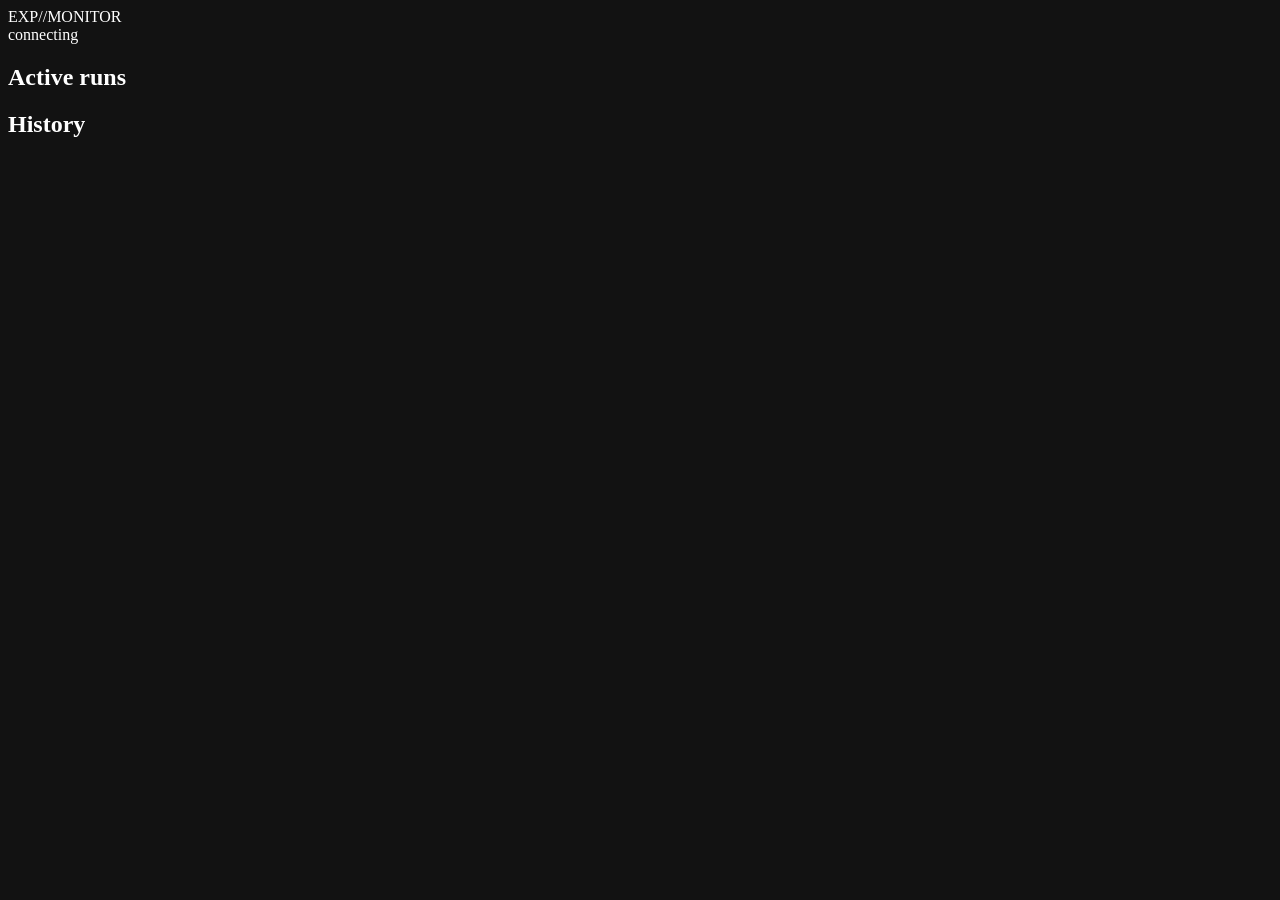
==== src/exp_monitor/static/index.html @ 8d87141b "exp-monitor: live dashboard for experiment run files Co-Authored-By: Claude Opus 5.5 <noreply@anthro" ====
<!doctype html>
<html lang="en">
<head>
<meta charset="utf-8">
<meta name="viewport" content="width=device-width, initial-scale=1">
<meta name="color-scheme" content="dark">
<title>exp-monitor</title>
<link rel="icon" href="/static/icon.svg" type="image/svg+xml">
<link rel="stylesheet" href="/static/style.css">
</head>
<body>
<header class="top">
  <div class="brand"><span class="logo">EXP<span class="slash">//</span>MONITOR</span></div>
  <div class="summary" id="summary"></div>
  <div class="conn" id="conn" data-live="0"><span class="dot"></span><span class="conn-text">connecting</span></div>
  <div class="clock" id="clock"></div>
</header>

<main>
  <section>
    <h2 class="section-title"><span>Active runs</span><span class="rule"></span></h2>
    <div id="active" class="grid"></div>
  </section>

  <section>
    <h2 class="section-title"><span>History</span><span class="rule"></span><span class="count" id="history-count"></span></h2>
    <div id="history" class="history"></div>
  </section>
</main>

<footer class="foot" id="foot"></footer>
<script src="/static/app.js"></script>
</body>
</html>
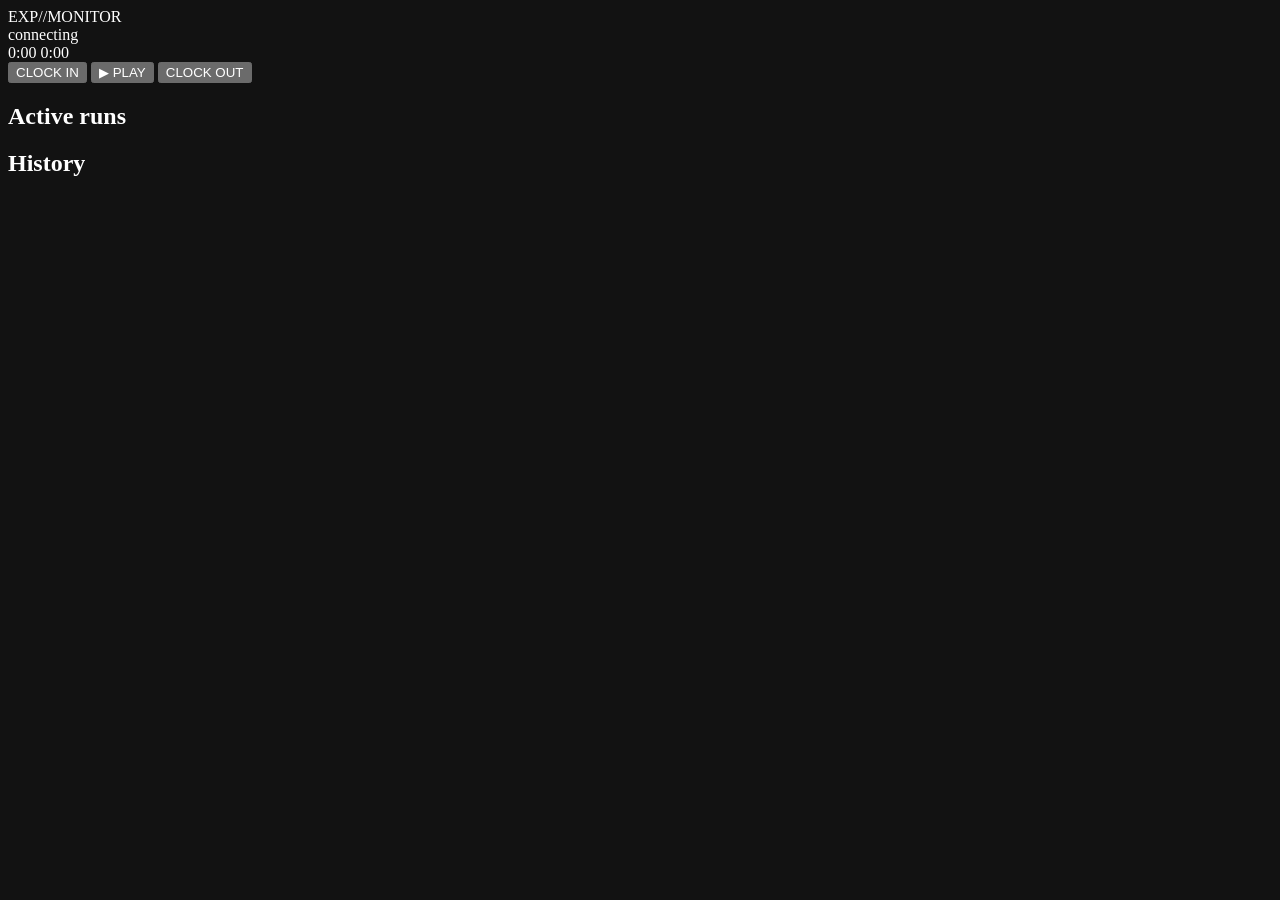
==== commit 75995dfc: "Clock-in timers in place of the GPU temperature card Two timers and three buttons: clock in (resets " ====
--- a/src/exp_monitor/static/index.html
+++ b/src/exp_monitor/static/index.html
@@ -6,29 +6,63 @@
 <meta name="color-scheme" content="dark">
 <title>exp-monitor</title>
 <link rel="icon" href="/static/icon.svg" type="image/svg+xml">
+<link rel="stylesheet" href="/static/fonts.css">
+<link rel="stylesheet" href="/static/system.css">
 <link rel="stylesheet" href="/static/style.css">
 </head>
 <body>
-<header class="top">
-  <div class="brand"><span class="logo">EXP<span class="slash">//</span>MONITOR</span></div>
+<div class="backdrop" aria-hidden="true"></div>
+
+<header class="topbar">
+  <div class="brand">
+    <span class="logo">EXP<span class="slash">//</span>MONITOR</span>
+    <span class="machine" id="machine"></span>
+  </div>
   <div class="summary" id="summary"></div>
-  <div class="conn" id="conn" data-live="0"><span class="dot"></span><span class="conn-text">connecting</span></div>
-  <div class="clock" id="clock"></div>
+  <div class="controls">
+    <button id="explain" class="toggle" type="button" aria-pressed="false" title="Show what every sensor means" hidden>EXPLAIN</button>
+    <span class="conn" id="conn" data-live="0"><span class="conn-dot"></span><span class="conn-text">connecting</span></span>
+    <span class="clock" id="clock"></span>
+  </div>
 </header>
 
-<main>
-  <section>
-    <h2 class="section-title"><span>Active runs</span><span class="rule"></span></h2>
+<section class="alerts" id="alerts" aria-live="polite"></section>
+<section class="deck strip" id="gauges" aria-label="Clock-in timers and system gauges">
+  <div class="card timeclock" id="timeclock" data-state="off">
+    <div class="tc-times">
+      <span class="tc-time" id="tc1" title="Timer 1: pauses with the middle button">0:00</span>
+      <span class="tc-time" id="tc2" title="Timer 2: runs from clock in to clock out">0:00</span>
+    </div>
+    <div class="tc-buttons">
+      <button type="button" data-action="in">CLOCK IN</button>
+      <button type="button" data-action="toggle" id="tc-toggle">▶ PLAY</button>
+      <button type="button" data-action="out">CLOCK OUT</button>
+    </div>
+  </div>
+</section>
+
+<main class="runs-root">
+  <section class="active-col">
+    <h2 class="section-title"><span>Active runs</span><span class="rule"></span><span class="count" id="active-count"></span></h2>
     <div id="active" class="grid"></div>
   </section>
 
-  <section>
+  <section class="history-col">
     <h2 class="section-title"><span>History</span><span class="rule"></span><span class="count" id="history-count"></span></h2>
     <div id="history" class="history"></div>
   </section>
 </main>
 
-<footer class="foot" id="foot"></footer>
-<script src="/static/app.js"></script>
+<section class="system" id="system" hidden>
+  <h2 class="section-title"><span>System</span><span class="rule"></span></h2>
+  <div class="chips" id="chips"></div>
+  <div class="panels" id="panels"></div>
+</section>
+
+<footer class="footer">
+  <span id="foot-runs"></span>
+  <span id="foot-system"></span>
+</footer>
+<script type="module" src="/static/app.js"></script>
 </body>
 </html>
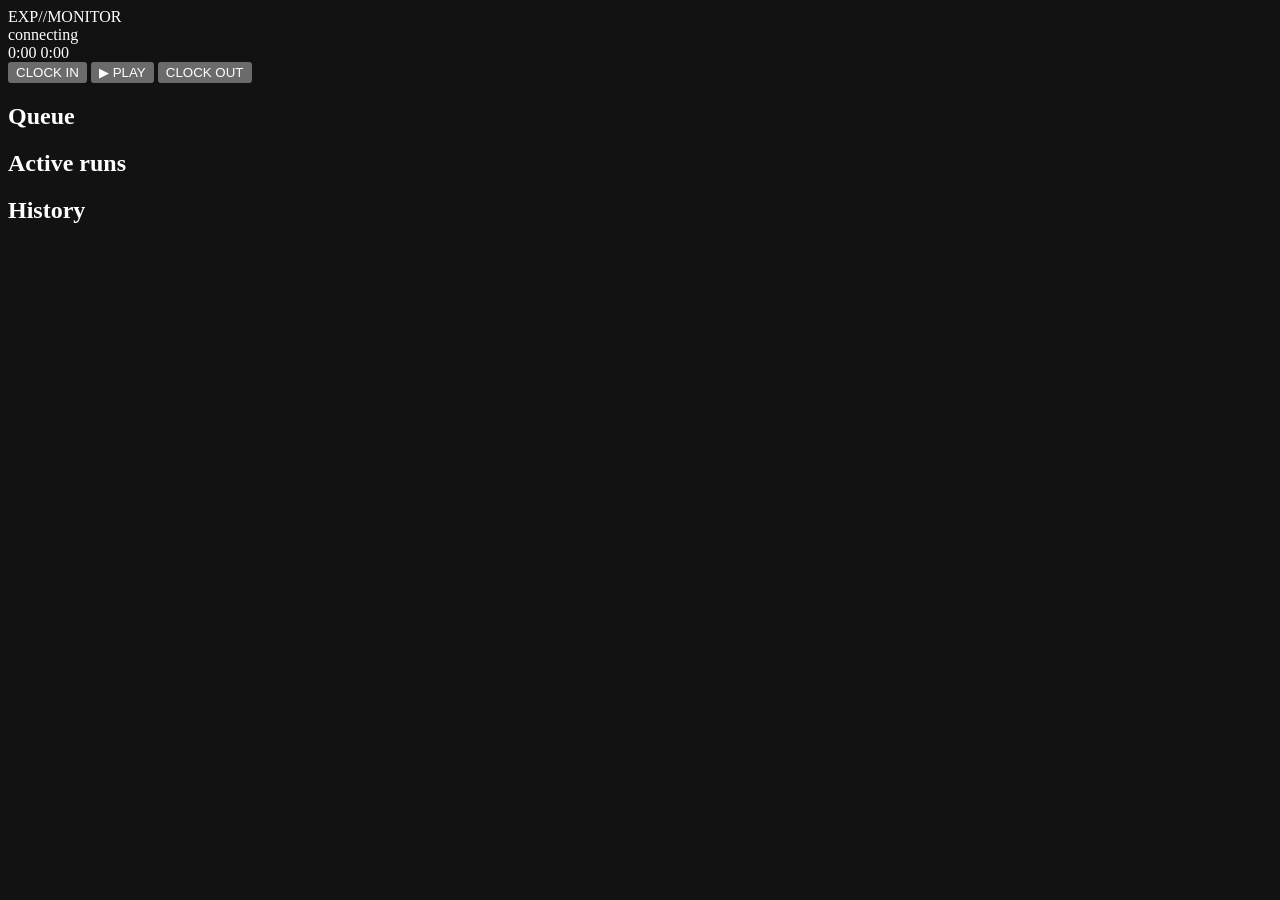
==== commit c92bc346: "Queue panel: Queue | Active runs | History (user's layout) The Stampede Queue's runs on the left (ru" ====
--- a/src/exp_monitor/static/index.html
+++ b/src/exp_monitor/static/index.html
@@ -42,9 +42,16 @@
 </section>
 
 <main class="runs-root">
+  <section class="queue-col">
+    <h2 class="section-title"><span>Queue</span><span class="rule"></span><span class="count" id="queue-count"></span></h2>
+    <div id="queue" class="history queue"></div>
+    <div class="qfoot" id="queue-foot"></div>
+  </section>
+
   <section class="active-col">
     <h2 class="section-title"><span>Active runs</span><span class="rule"></span><span class="count" id="active-count"></span></h2>
     <div id="active" class="grid"></div>
+    <div class="slider" id="active-slider" aria-hidden="true"><div class="slider-thumb"></div></div>
   </section>
 
   <section class="history-col">
